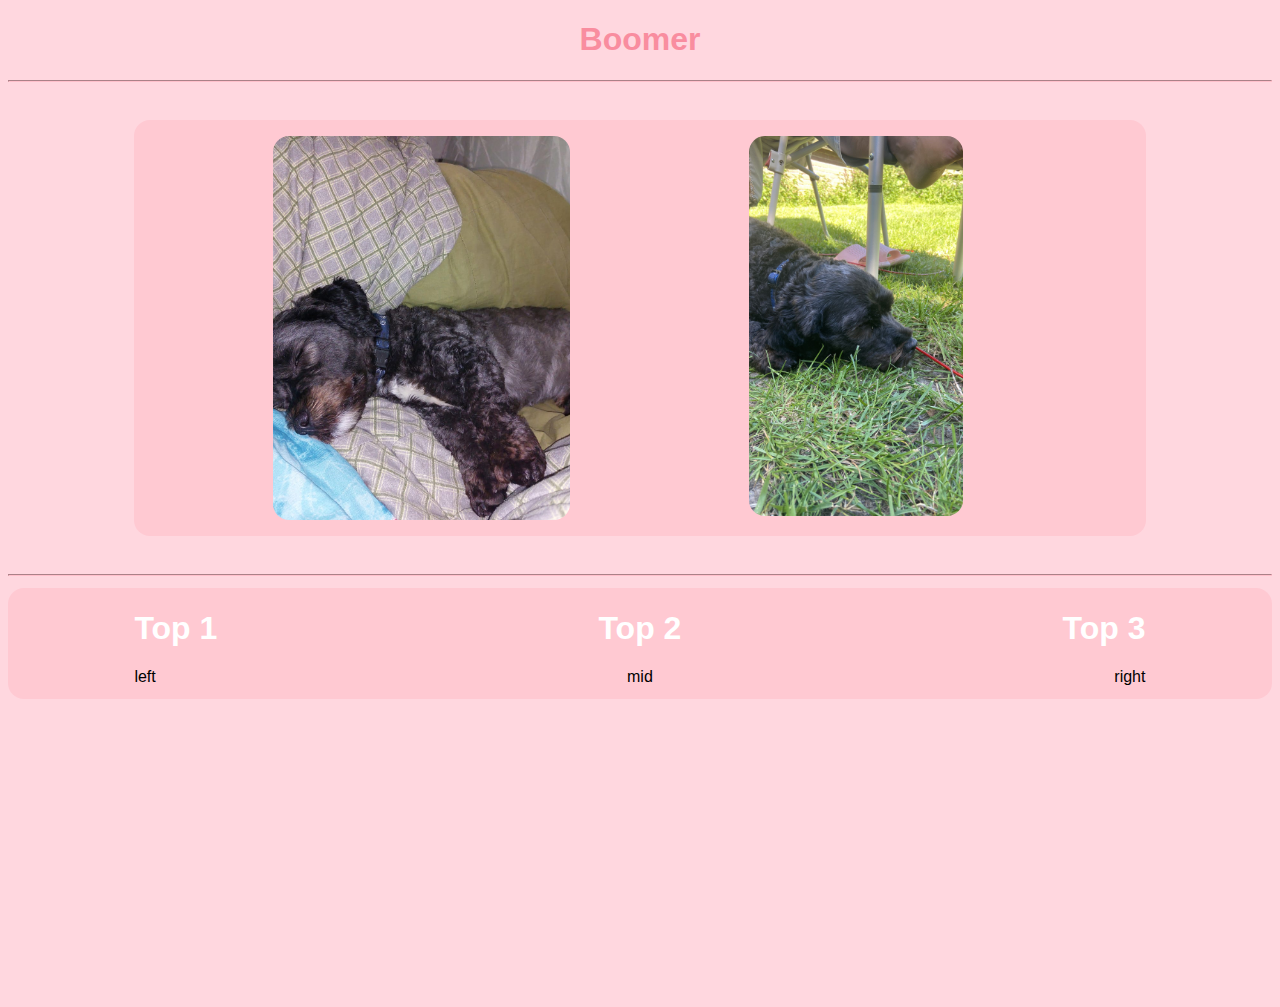
==== Eindopdracht/index.html @ 2f20e8b3 "add: start footer and imgs" ====
<!DOCTYPE html>
<html>

<head>
    <link rel="stylesheet" href="styles.css">
    <title>Boomer</title>
</head>

<body>
    <div class="header">
        <h1>Boomer</h1>
    </div>
    <hr>
    <div class="grid-container">
        <figure class="grid-img">
            <img src="img/boomer.jpeg" alt="Image 1 boomer1">
        </figure class="grid-img">
        <figure>
            <img src="img/boomer2.jpeg" alt="Image 2 boomer2">
        </figure>
    </div>
    <hr>
    <footer>
        <div class="footerLeft">
            <h1 class="footerName">Top 1</h1>
            left
        </div>
        <div class="footerMid">
            <h1 class="footerName">Top 2</h1>
            mid
        </div>
        <div class="footerRight">
            <h1 class="footerName">Top 3</h1>
            right
        </div>
    </footer>
</body>

</html>
---- Eindopdracht/styles.css ----
html {
  scroll-behavior: smooth;
  background-color: rgba(255, 185, 199, 0.565);
}

.header {
    text-align: center;
    color: rgb(249, 141, 159);
    font-family: sans-serif;
}

footer {
  display: flex;
  margin-top: 1%;
  
}
.footerName {
  padding: 0;
  font-family: sans-serif;
  color: white;
}

.footerLeft {
  text-align: left;
  padding-left: 10%;
  width: 33.33%;
  border-radius: 16px 0px 0px 16px;
}

.footerMid {
  text-align: center;
  width: 33.33%;
}

.footerRight {
  text-align: right;
  padding-right: 10%;
  border-radius: 0px 16px 16px 0px;
}

.footerLeft, .footerMid, .footerRight {
  box-sizing: border-box;
  padding-bottom: 1%;
  background: rgba(255, 182, 194, 0.445);
  margin-bottom: 300px;
  min-height: fit-content;
  width: 33.33%;
  font-family: sans-serif;
  
}
hr {
  border-color: pink;
}

.grid-container {
    display: grid;
    grid-template-columns: 20% repeat(4, 1fr);
    grid-template-rows: repeat(2, 5vw);
    background: rgba(255, 182, 194, 0.445);
    border-radius: 16px 16px 16px 16px;
    margin-top: 3%;
    margin-bottom: 3%;
    width: 80%;
    margin-left: 10%;
    display: flex;
  }
  
  .grid-img {
    display: flex;
    justify-content: center;
  }

  .boomer1 {
    grid-column-start: 2;
    grid-column-end: 3;
    
  }

  .boomer2 {
    grid-column-start: 3;
    grid-column-end: 5;
  }
  
  img {
    max-width: 60%;
    height: auto;
    object-fit: cover;
    transition: 0.5s;
    border-radius: 16px;
  }

  img:hover {
    transform: scale(1.02);
    transition: 0.5s;
  }
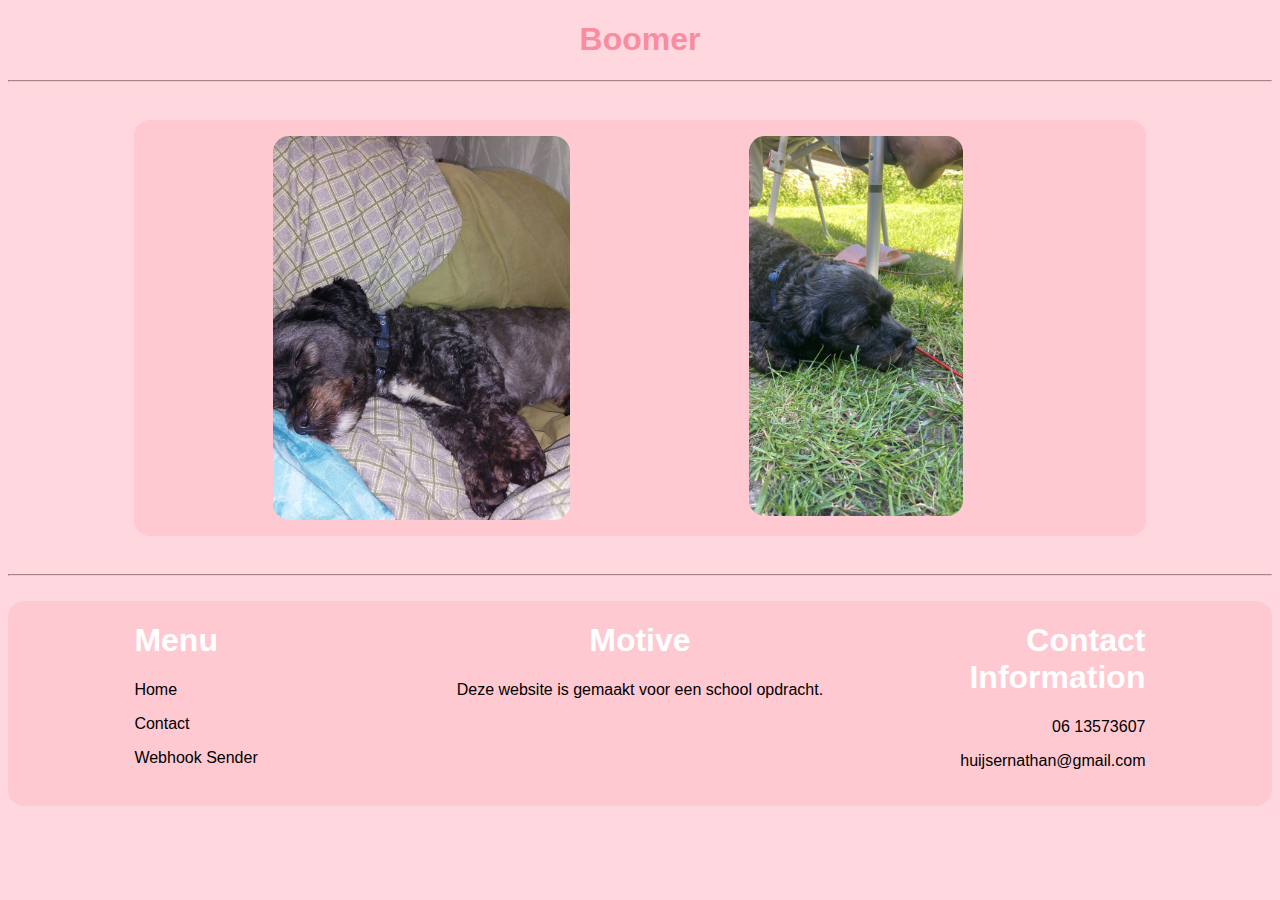
==== commit bfc35a36: "change: footer" ====
--- a/Eindopdracht/index.html
+++ b/Eindopdracht/index.html
@@ -3,6 +3,7 @@
 
 <head>
     <link rel="stylesheet" href="styles.css">
+    <meta name="viewport" content="width=device-width, initial-scale=1" />
     <title>Boomer</title>
 </head>
 
@@ -13,25 +14,28 @@
     <hr>
     <div class="grid-container">
         <figure class="grid-img">
-            <img src="img/boomer.jpeg" alt="Image 1 boomer1">
+            <img src="img/boomer.jpeg" alt="Image 1 boomer1" class="boomer1">
         </figure class="grid-img">
         <figure>
-            <img src="img/boomer2.jpeg" alt="Image 2 boomer2">
+            <img src="img/boomer2.jpeg" alt="Image 2 boomer2" class="boomer2">
         </figure>
     </div>
     <hr>
     <footer>
         <div class="footerLeft">
-            <h1 class="footerName">Top 1</h1>
-            left
+            <h1 class="footerName">Menu</h1>
+            <p><a href="index.html">Home</a></p>
+            <p><a href="sites/contact.html">Contact</a></p>
+            <p><a href="sites/webhook.html">Webhook Sender</a></p>
         </div>
         <div class="footerMid">
-            <h1 class="footerName">Top 2</h1>
-            mid
+            <h1 class="footerName">Motive</h1>
+            <p>Deze website is gemaakt voor een school opdracht.</p>
         </div>
         <div class="footerRight">
-            <h1 class="footerName">Top 3</h1>
-            right
+            <h1 class="footerName">Contact Information</h1>
+            <p>06 13573607</p>
+            <p>huijsernathan@gmail.com</p>
         </div>
     </footer>
 </body>
--- a/Eindopdracht/styles.css
+++ b/Eindopdracht/styles.css
@@ -1,3 +1,4 @@
+/* Base styles for all devices */
 
 html {
   scroll-behavior: smooth;
@@ -5,16 +6,30 @@
 }
 
 .header {
-    text-align: center;
-    color: rgb(249, 141, 159);
-    font-family: sans-serif;
+  text-align: center;
+  color: rgb(249, 141, 159);
+  font-family: sans-serif;
 }
 
 footer {
   display: flex;
-  margin-top: 1%;
-  
+  margin-top: 2%;
 }
+
+.submit {
+  background-color: pink;
+  border-color: pink;
+}
+
+.textarea {
+  background: none;
+  border-color: pink;
+}
+
+.forms {
+  text-align: center;
+}
+
 .footerName {
   padding: 0;
   font-family: sans-serif;
@@ -39,60 +54,129 @@
   border-radius: 0px 16px 16px 0px;
 }
 
-.footerLeft, .footerMid, .footerRight {
+.footerLeft,
+.footerMid,
+.footerRight {
   box-sizing: border-box;
   padding-bottom: 1%;
   background: rgba(255, 182, 194, 0.445);
-  margin-bottom: 300px;
+  margin-bottom: 50px;
   min-height: fit-content;
   width: 33.33%;
   font-family: sans-serif;
-  
+  padding-bottom: 20px;
 }
+
 hr {
   border-color: pink;
 }
 
 .grid-container {
-    display: grid;
-    grid-template-columns: 20% repeat(4, 1fr);
-    grid-template-rows: repeat(2, 5vw);
-    background: rgba(255, 182, 194, 0.445);
-    border-radius: 16px 16px 16px 16px;
-    margin-top: 3%;
-    margin-bottom: 3%;
-    width: 80%;
-    margin-left: 10%;
-    display: flex;
+  display: grid;
+  grid-template-columns: 20% repeat(4, 1fr);
+  grid-template-rows: repeat(2, 5vw);
+  background: rgba(255, 182, 194, 0.445);
+  border-radius: 16px 16px 16px 16px;
+  margin-top: 3%;
+  margin-bottom: 3%;
+  width: 80%;
+  margin-left: 10%;
+  display: flex;
+}
+
+.grid-img {
+  display: flex;
+  justify-content: center;
+}
+
+.boomer1 {
+  grid-column-start: 2;
+  grid-column-end: 3;
+}
+
+.boomer2 {
+  grid-column-start: 3;
+  grid-column-end: 5;
+}
+
+img {
+  max-width: 60%;
+  height: auto;
+  object-fit: cover;
+  transition: 0.5s;
+  border-radius: 16px;
+}
+
+img:hover {
+  transform: scale(1.02);
+  transition: 0.5s;
+}
+
+a {
+  color: black;
+  text-decoration: none;
+  transition: 0.5s;
+}
+
+a:hover {
+  color: white;
+  text-decoration: none;
+  transition: 0.5s;
+}
+
+.color {
+    background-color: pink;
+    border-color: pink;
+}
+
+@media (max-width: 768px) {
+
+
+  .footerLeft,
+  .footerRight,
+  .footerMid {
+    width: 100%;
+    text-align: center;
+    display: block;
   }
-  
+
+  .grid-container {
+    grid-template-columns: repeat(2, 1fr);
+    grid-template-rows: repeat(4, 5vw);
+    display: block;
+    justify-content: center;
+    min-height: 200px;
+    width: 100%;
+    margin: 0;
+  }
+
   .grid-img {
-    display: flex;
-    justify-content: center;
+    display: block;
   }
 
   .boomer1 {
-    grid-column-start: 2;
-    grid-column-end: 3;
-    
+    margin-top: 5px;
+    margin-left: 50px;
   }
 
   .boomer2 {
-    grid-column-start: 3;
-    grid-column-end: 5;
-  }
-  
-  img {
-    max-width: 60%;
-    height: auto;
-    object-fit: cover;
-    transition: 0.5s;
-    border-radius: 16px;
+    margin-left: 50px;
+    margin-top: 5px;
   }
 
-  img:hover {
-    transform: scale(1.02);
-    transition: 0.5s;
+  .footerName {
+    padding: 0;
+    font-family: sans-serif;
+    color: white;
+    font-size: 20px;
   }
-  
-  +
+  p {
+    font-size: 12px;
+  }
+
+  .header {
+    font-size: 24px;
+  }
+
+}